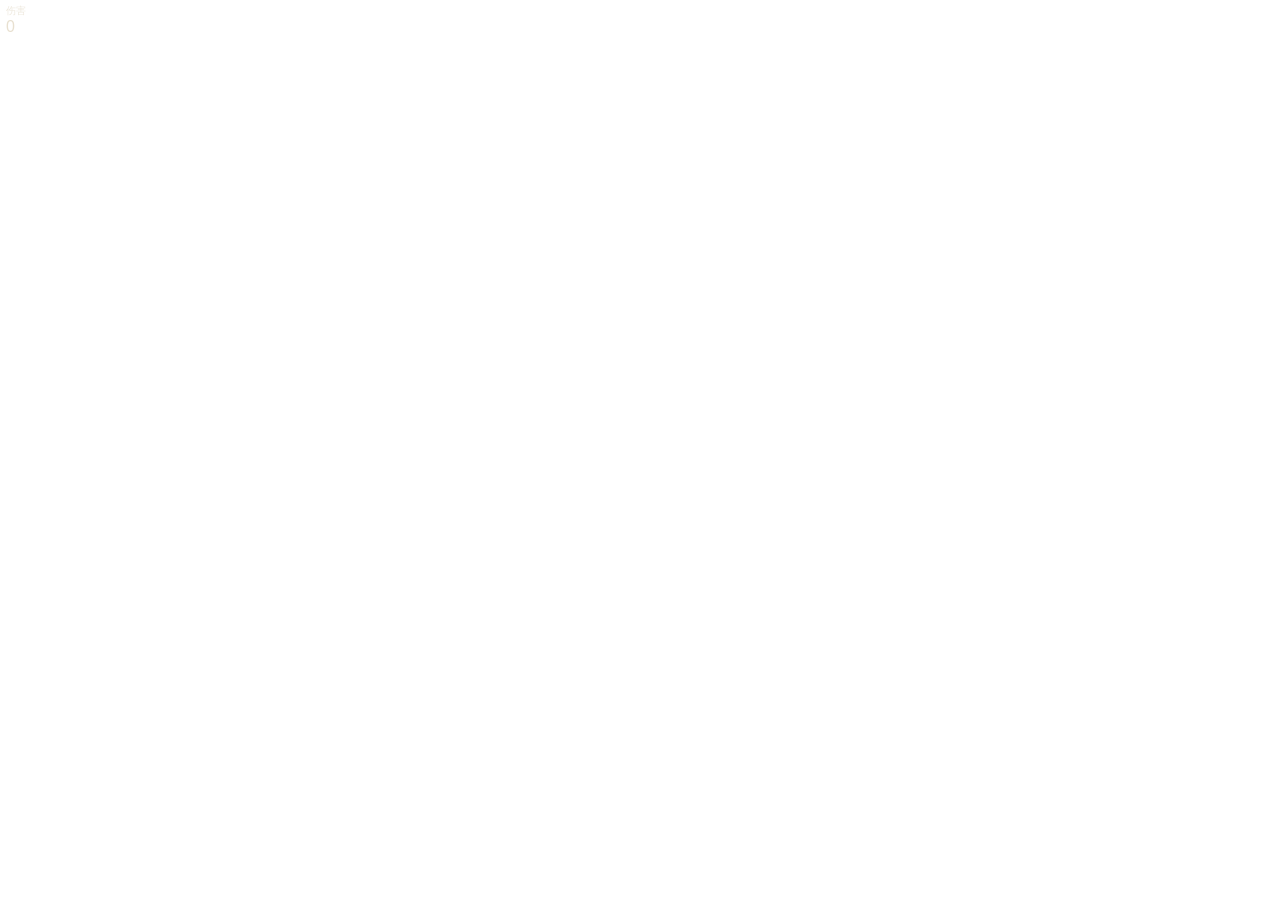
==== plugins/_template/ui/ui/index.html @ 3771f4f6 "Merge remote-tracking branch 'upstream/master' (v0.3.0)" ====
<!DOCTYPE html>
<html lang="zh">
<head>
<meta charset="utf-8">
<title>伤害统计</title>
<style>
  html, body { margin: 0; background: transparent; color: #e8e0d0; font: 12px/1.3 sans-serif; }
  body { padding: 4px 6px; }
  #label { opacity: .7; font-size: 10px; letter-spacing: .04em; }
  #n { font-variant-numeric: tabular-nums; font-size: 16px; }
</style>
</head>
<body>
<div id="label">伤害</div>
<div id="n">0</div>
<script>
(function () {
  var total = 0;
  var shown = false;
  function paint() {
    var el = document.getElementById('n');
    if (el) el.textContent = String(total);
  }
  // The host maps engine tuples by position: ['dmg', unitId, amount, kind] arrives as
  // { t:'dmg', unitId, amount }. The HP number is `amount`, never the first number in the tuple.
  // `damage` is the object form a debug feed may still send. hit / hpDamage are not engine tags.
  function amountOf(ev) {
    if (!ev) return 0;
    var tag = ev.t || ev.type || ev.kind;
    if (tag !== 'dmg' && tag !== 'damage') return 0;
    var n = ev.amount;
    return typeof n === 'number' && isFinite(n) ? n : 0;
  }
  window.addEventListener('message', function (ev) {
    var m = ev.data;
    if (!m || m.v !== 1 || typeof m.t !== 'string') return;
    if (m.t === 'welcome') {
      parent.postMessage({ v: 1, t: 'ready' }, '*');
      return;
    }
    if (m.t === 'rejected' && m.reason === 'intent') {
      document.documentElement.setAttribute('data-rejected', 'intent');
      return;
    }
    if (m.t === 'storage' && m.op === 'get' && m.ok && typeof m.value === 'number' && !shown) {
      total = m.value;
      shown = true;
      paint();
      return;
    }
    if (m.t !== 'battle' || !Array.isArray(m.events)) return;
    var added = 0;
    for (var i = 0; i < m.events.length; i++) added += amountOf(m.events[i]);
    if (!added) return;
    total += added;
    shown = true;
    paint();
    parent.postMessage({ v: 1, t: 'storage', op: 'set', key: 'total', value: total }, '*');
  });
  parent.postMessage({ v: 1, t: 'ready' }, '*');
  parent.postMessage({ v: 1, t: 'slot', slot: 'hud.right' }, '*');
  parent.postMessage({ v: 1, t: 'resize', height: 72 }, '*');
  parent.postMessage({ v: 1, t: 'storage', op: 'get', key: 'total' }, '*');
})();
</script>
</body>
</html>
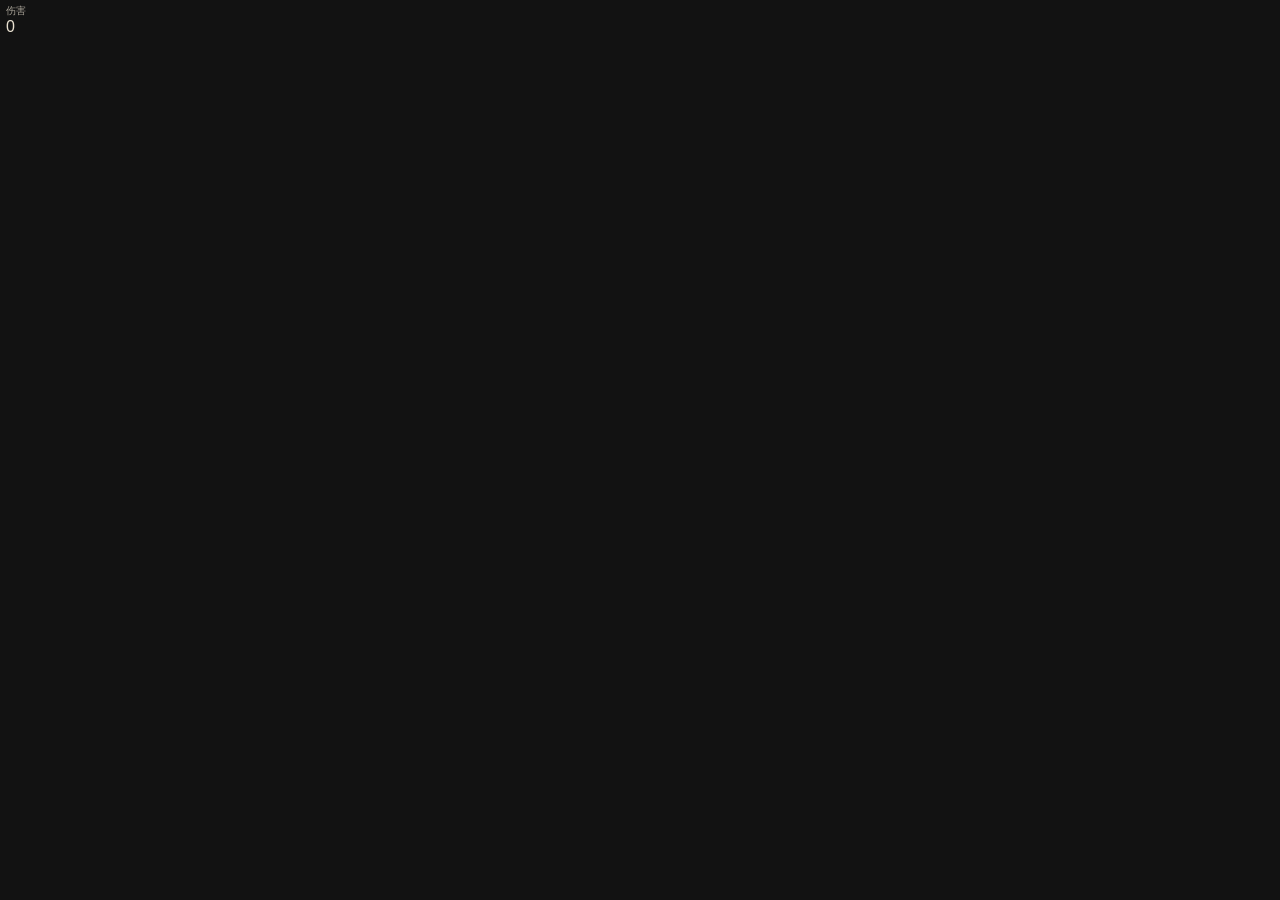
==== commit 45b98c86: "0.3.1: merge 上游 v0.3.1（皮肤改为上游实现，保留我们的 cdn 源检测） 16 个冲突文件的解法：  - 皮肤相关的 13 个文件全部取上游 —— v0.3.1 上游自己实现了这套" ====
--- a/plugins/_template/ui/ui/index.html
+++ b/plugins/_template/ui/ui/index.html
@@ -4,6 +4,7 @@
 <meta charset="utf-8">
 <title>伤害统计</title>
 <style>
+  html { color-scheme: dark; }
   html, body { margin: 0; background: transparent; color: #e8e0d0; font: 12px/1.3 sans-serif; }
   body { padding: 4px 6px; }
   #label { opacity: .7; font-size: 10px; letter-spacing: .04em; }
